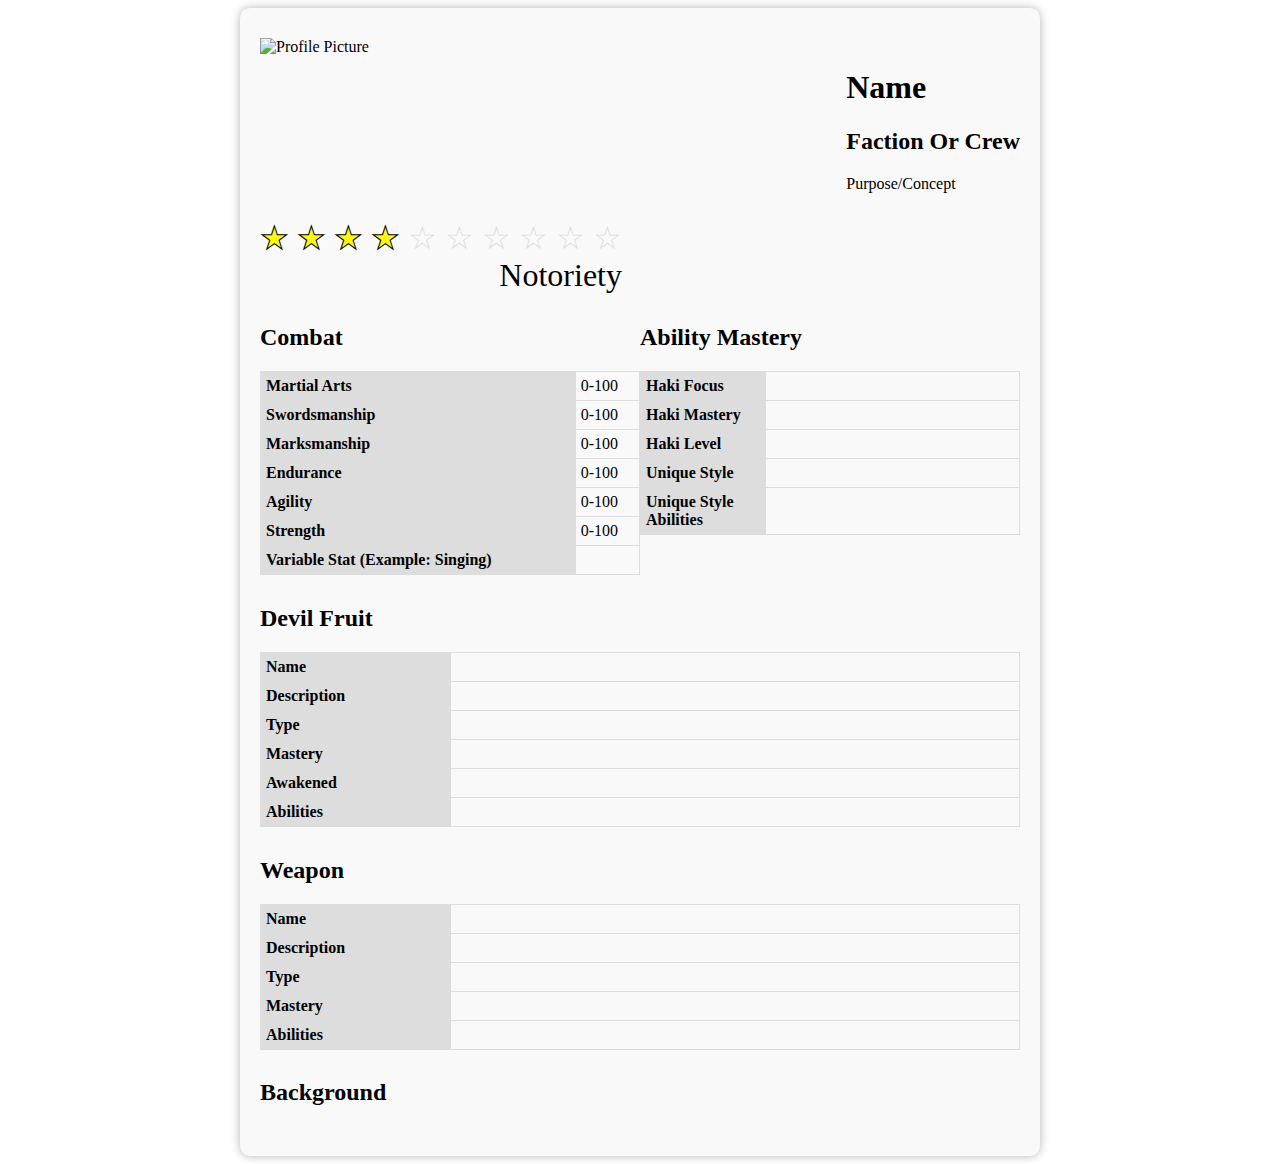
==== OPProfileTemplate.html @ 9f14f803 "Update OPProfileTemplate.html" ====
<!DOCTYPE html>
<html lang="en">

<head>
    <meta charset="UTF-8">
    <meta name="viewport" content="width=device-width, initial-scale=1.0">
    <title>[Character Name here]</title>
    <link rel='stylesheet' href="https://shadowleaderjordanzo.github.io/opMain.css" type="text/css">
    <style>
        body {
            background-image: url("https://via.placeholder.com/1920x1080"); /* place link for a background image */ 
        }
        .profile {
            /* Change the background color here or anything else for that matter */ 
        }
    </style>
</head>

<body>
    <div class="container">
        <div class="profile">
            <div class="row">
                <div class="col-3">
                    <img src="https://via.placeholder.com/150" alt="Profile Picture">
                </div>
                <div class="row">
                    <div>
                        <h1>Name</h1>
                        <h2>Faction Or Crew</h2>
                        <p>Purpose/Concept</p>
                    </div>
                </div>
                <div class="rating">
                    <!-- star filled makes them be filled,  -->
                    <span class="star filled">&#9733;</span>
                    <span class="star filled">&#9733;</span>
                    <span class="star filled">&#9733;</span>
                    <span class="star filled">&#9733;</span>
                    <span class="star">&#9734;</span>
                    <span class="star">&#9734;</span>
                    <span class="star">&#9734;</span>
                    <span class="star">&#9734;</span>
                    <span class="star">&#9734;</span>
                    <span class="star">&#9734;</span>
                    <p style="text-align:right;margin:0;">Notoriety</p>
                  </div>
                  
            </div>
            <div class="row">
                <div class="col-6">
                    <h2>Combat</h2>
                    <table>
                        <!-- Pick one of these three, or use all of them -->
                        <tr>
                            <th>Martial Arts</th>
                            <td>0-100</td>
                        </tr>
                        <tr>
                            <th>Swordsmanship</th>
                            <td>0-100</td>
                        </tr>
                        <tr>
                            <th>Marksmanship</th>
                            <td>0-100</td>
                        </tr>
                        <!-- Use all of these, variable stat is for personal fluff. Don't use these as a reason to say my X is larger than your Y!! -->
                        <tr>
                            <th>Endurance</th>
                            <td>0-100</td>
                        </tr>
                        <tr>
                            <th>Agility</th>
                            <td>0-100</td>
                        </tr>
                        <tr>
                            <th>Strength</th>
                            <td>0-100</td>
                        </tr>
                        <tr>
                            <th>Variable Stat (Example: Singing)</th>
                            <td></td>
                        </tr>
                    </table>
                </div>
                <div class="col-6">
                    <h2>Ability Mastery</h2>
                    <!-- Use these if they are applicable. Unique Style could be devil leg, two sword, cp9 style  -->
                    <table class = "smallTable">
                        <tr>
                            <th>Haki Focus</th>
                            <td></td>
                        </tr>
                        <tr>
                            <th>Haki Mastery</th>
                            <td></td>
                        </tr>
                        <tr>
                            <th>Haki Level</th>
                            <td></td>
                        </tr>
                        <tr>
                            <th>Unique Style</th>
                            <td></td>
                        </tr>
                        <tr>
                            <th>Unique Style Abilities</th>
                            <td></td>
                        </tr>
                    </table>
                </div>
            </div>
            <div class="row">
                <!-- only use this if you have a devil fruit -->
                <div class="col-12">
                    <h2>Devil Fruit</h2>
                    <table class = "smallerTable">
                        <tr>
                            <th>Name</th>
                            <td></td>
                        </tr>
                        <tr>
                            <th>Description</th>
                            <td></td>
                        </tr>
                        <tr>
                            <th>Type</th>
                            <td></td>
                        </tr>
                        <tr>
                            <th>Mastery</th>
                            <td></td>
                        </tr>
                        <tr>
                            <th>Awakened</th>
                            <td></td>
                        </tr>
                        <tr>
                            <th>Abilities</th>
                            <td></td>
                        </tr>
                    </table>
                </div>
            </div>
            <div class="row">
                <div class="col-12">
                    <!-- For weapons if you have them -->
                    <h2>Weapon</h2>
                    <table class = "smallerTable">
                        <tr>
                            <th>Name</th>
                            <td></td>
                        </tr>
                        <tr>
                            <th>Description</th>
                            <td></td>
                        </tr>
                        <tr>
                            <th>Type</th>
                            <td></td>
                        </tr>
                        <tr>
                            <th>Mastery</th>
                            <td></td>
                        </tr>
                        <tr>
                            <th>Abilities</th>
                            <td></td>
                        </tr>
                    </table>
                </div>
            </div>
            <div class="row">
                <div class="col-12">
                    <h2>Background</h2>
                    <p></p>
                </div>
            </div>
        </div>
    </div>
</body>

</html>
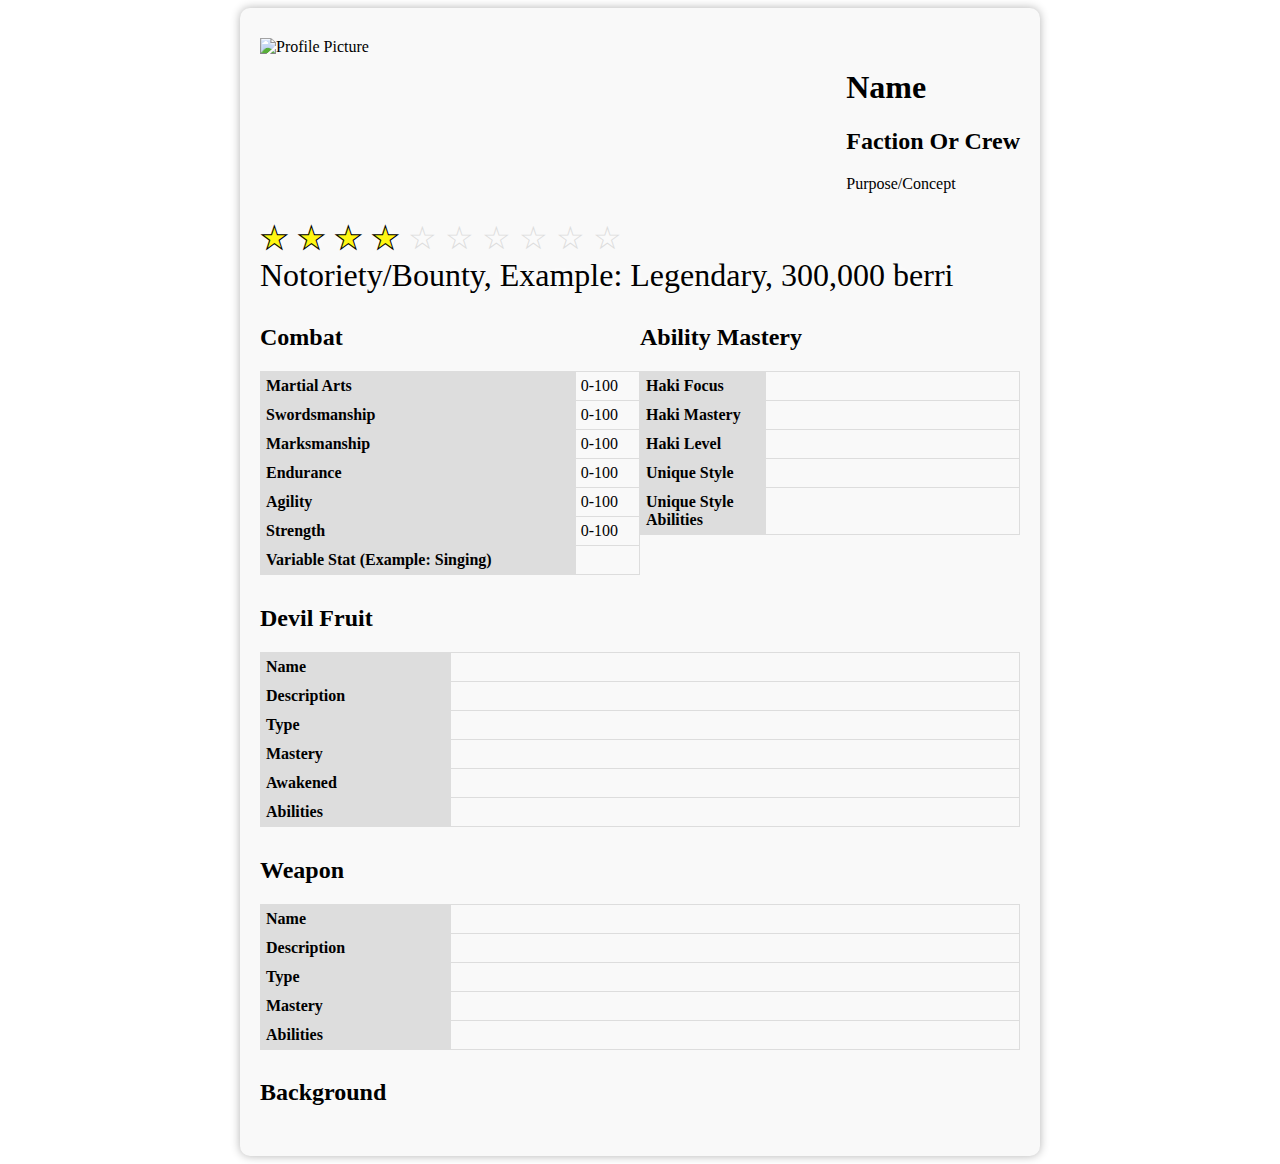
==== commit f154a863: "Update OPProfileTemplate.html" ====
--- a/OPProfileTemplate.html
+++ b/OPProfileTemplate.html
@@ -42,7 +42,7 @@
                     <span class="star">&#9734;</span>
                     <span class="star">&#9734;</span>
                     <span class="star">&#9734;</span>
-                    <p style="text-align:right;margin:0;">Notoriety</p>
+                    <p style="text-align:right;margin:0;">Notoriety/Bounty, Example: Legendary, 300,000 berri</p>
                   </div>
                   
             </div>
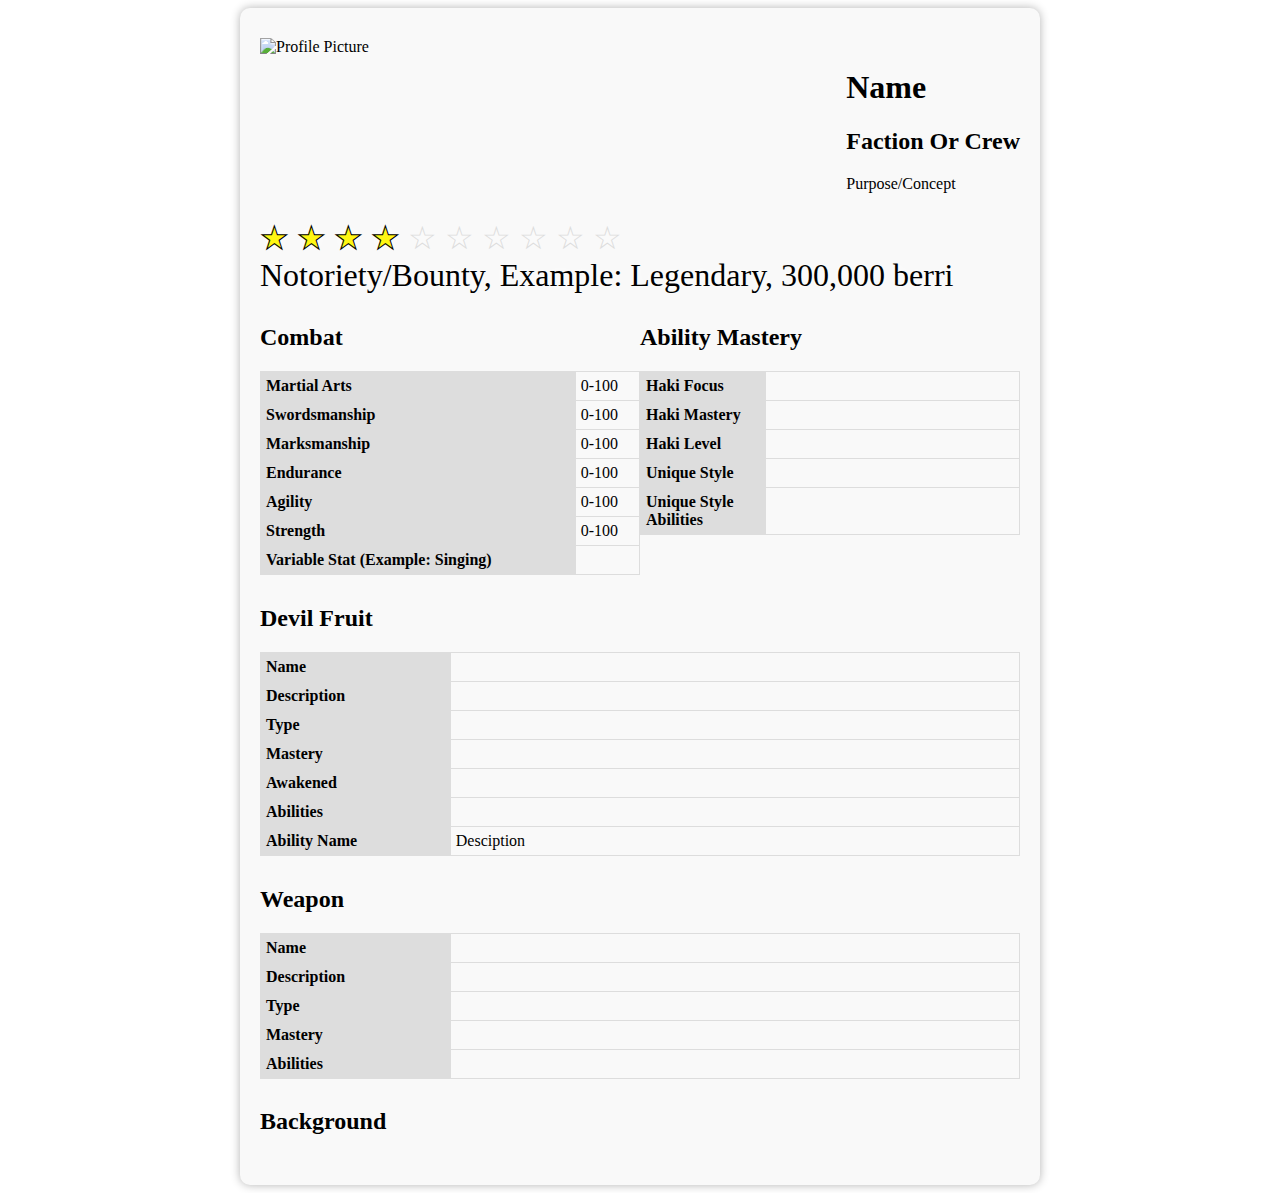
==== commit 6074e9d6: "Update OPProfileTemplate.html" ====
--- a/OPProfileTemplate.html
+++ b/OPProfileTemplate.html
@@ -138,6 +138,10 @@
                             <th>Abilities</th>
                             <td></td>
                         </tr>
+                        <tr>
+                            <th>Ability Name</th>
+                            <td>Desciption</td>
+                        </tr>
                     </table>
                 </div>
             </div>
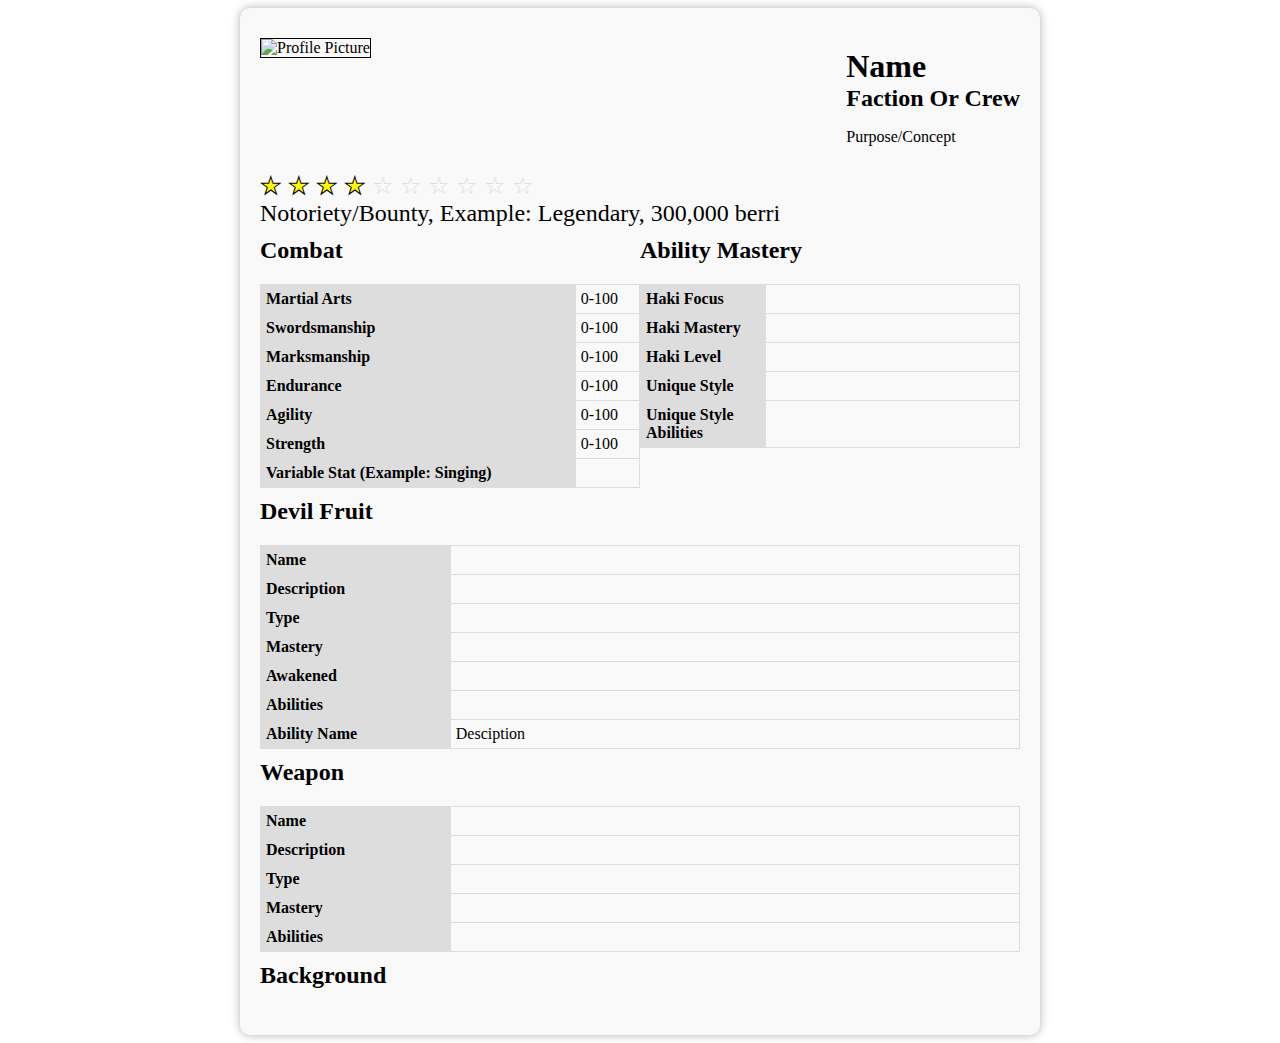
==== commit 885c7531: "Update OPProfileTemplate.html" ====
--- a/OPProfileTemplate.html
+++ b/OPProfileTemplate.html
@@ -9,6 +9,8 @@
     <style>
         body {
             background-image: url("https://via.placeholder.com/1920x1080"); /* place link for a background image */ 
+            background-size: cover;
+            background-repeat: no-repeat;
         }
         .profile {
             /* Change the background color here or anything else for that matter */ 
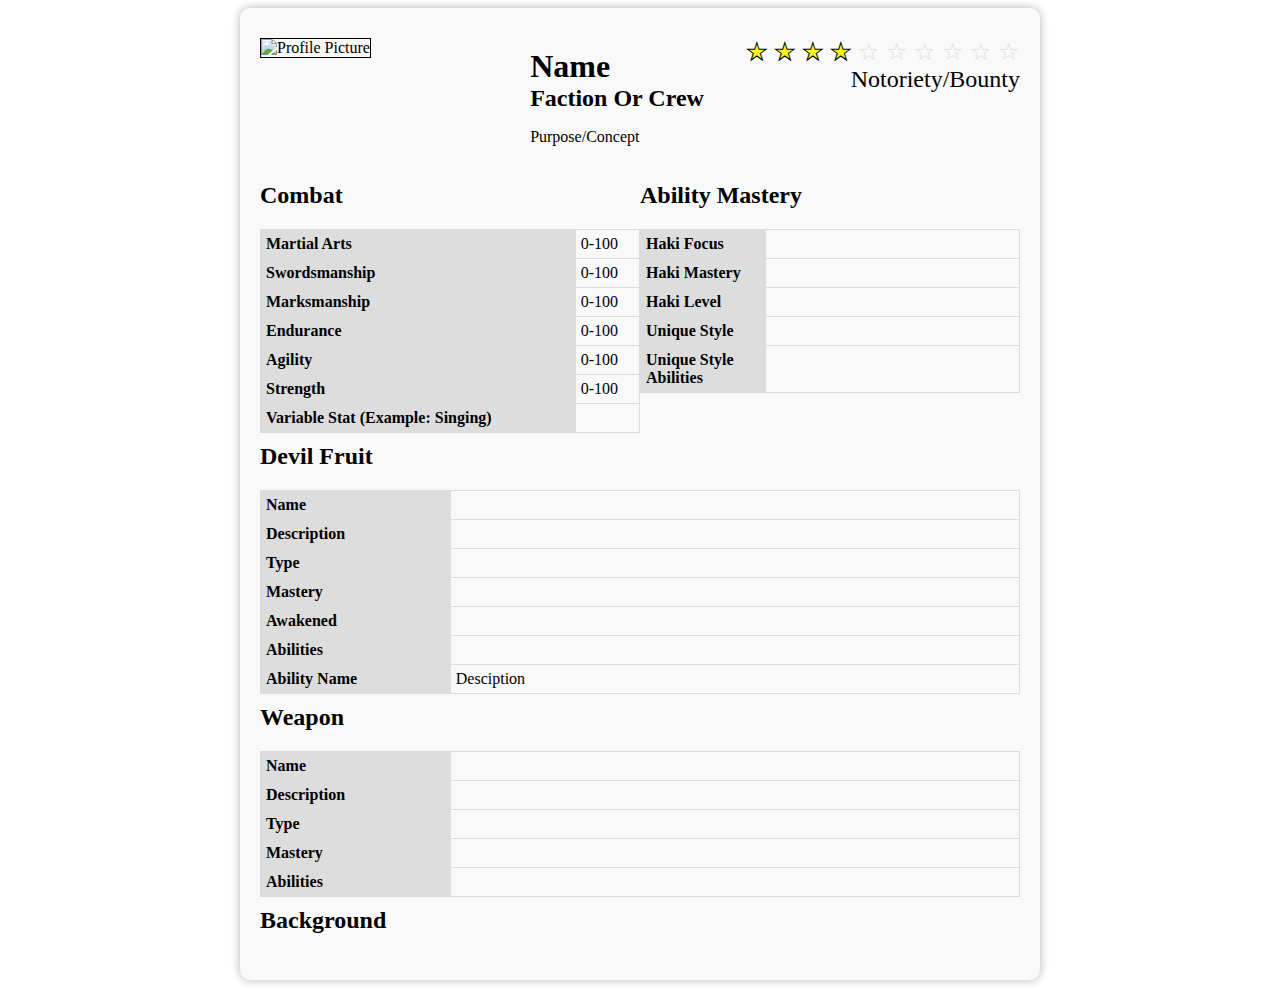
==== commit 56e6f0bd: "Update OPProfileTemplate.html" ====
--- a/OPProfileTemplate.html
+++ b/OPProfileTemplate.html
@@ -44,7 +44,8 @@
                     <span class="star">&#9734;</span>
                     <span class="star">&#9734;</span>
                     <span class="star">&#9734;</span>
-                    <p style="text-align:right;margin:0;">Notoriety/Bounty, Example: Legendary, 300,000 berri</p>
+                    <!-- Example: Legendary, 300,000 berri Be careful!!! too long strings will make the format mess up -->
+                    <p style="text-align:right;margin:0;">Notoriety/Bounty</p>
                   </div>
                   
             </div>
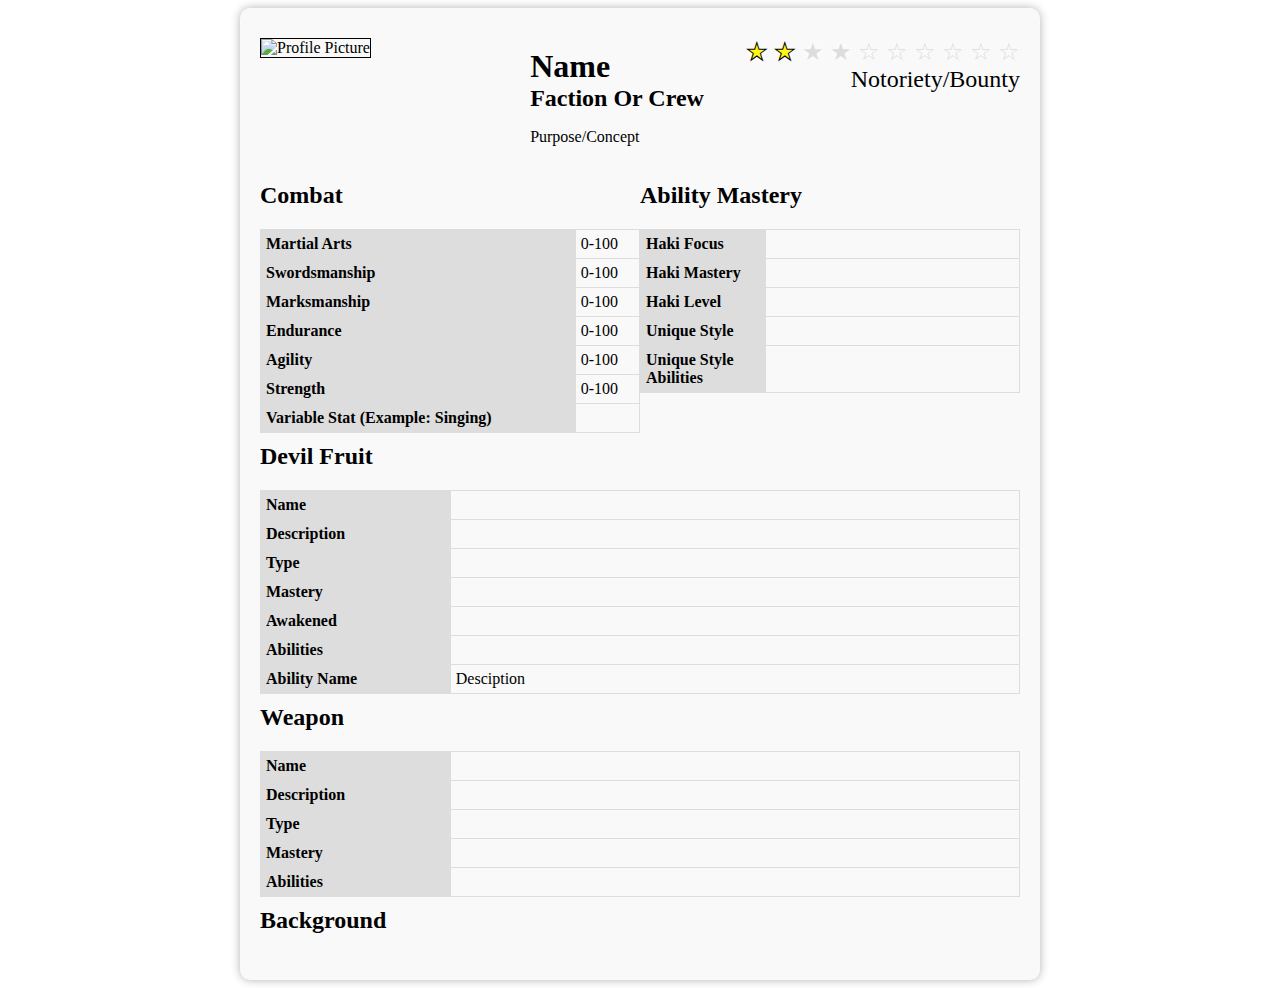
==== commit 4fd12052: "Update OPProfileTemplate.html" ====
--- a/OPProfileTemplate.html
+++ b/OPProfileTemplate.html
@@ -36,8 +36,8 @@
                     <!-- star filled makes them be filled,  -->
                     <span class="star filled">&#9733;</span>
                     <span class="star filled">&#9733;</span>
-                    <span class="star filled">&#9733;</span>
-                    <span class="star filled">&#9733;</span>
+                    <span class="star hollow">&#9733;</span>
+                    <span class="star hollow">&#9733;</span>
                     <span class="star">&#9734;</span>
                     <span class="star">&#9734;</span>
                     <span class="star">&#9734;</span>
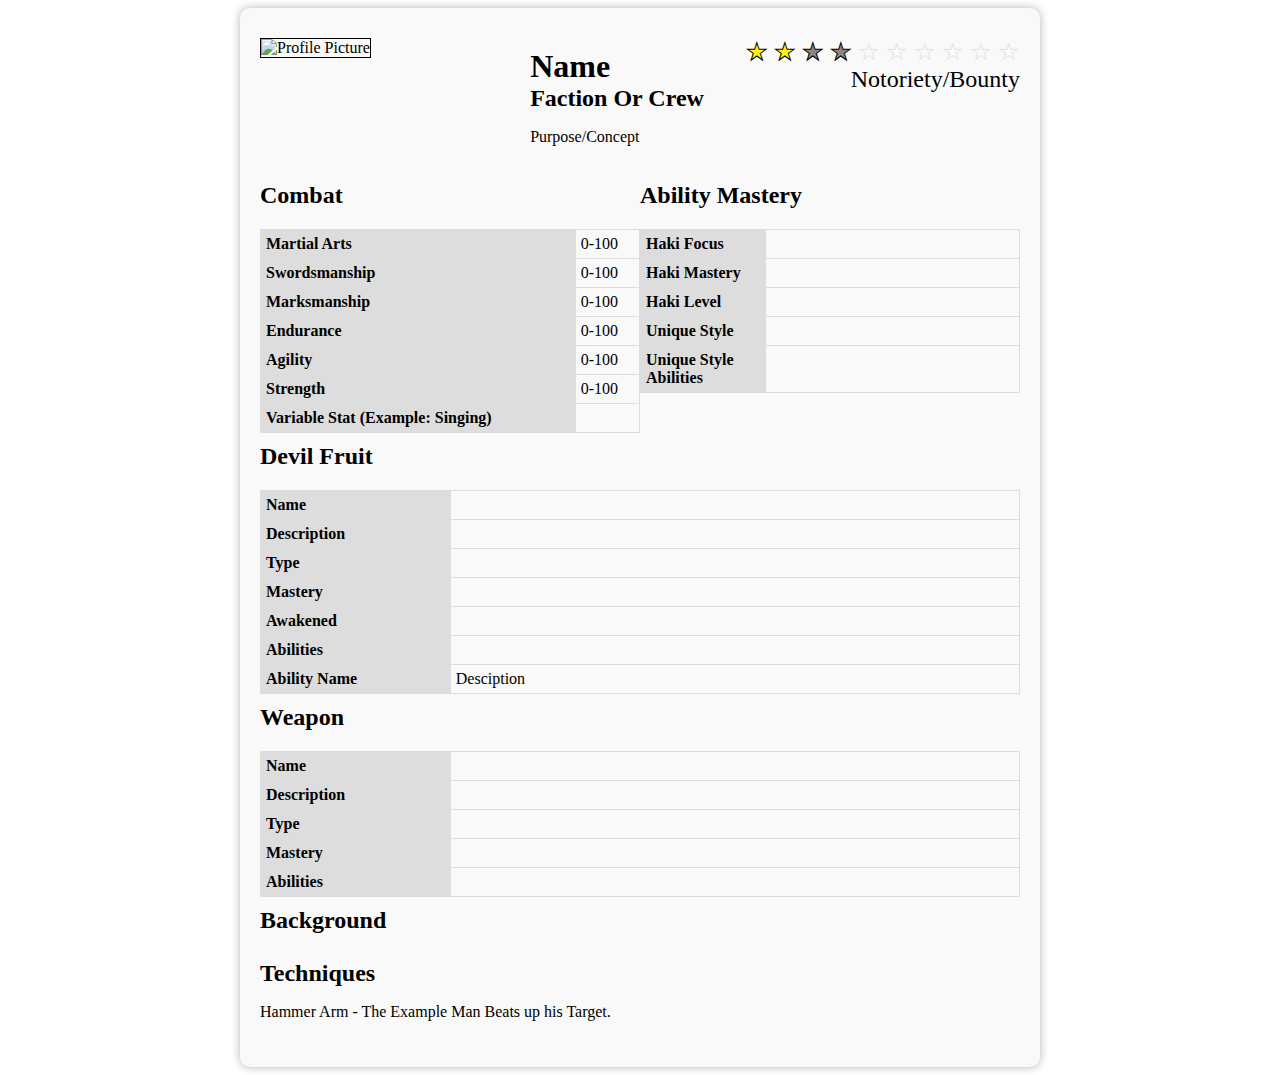
==== commit 48ea6c4f: "Update OPProfileTemplate.html" ====
--- a/OPProfileTemplate.html
+++ b/OPProfileTemplate.html
@@ -182,6 +182,15 @@
                     <p></p>
                 </div>
             </div>
+            <div class="row">
+                <div class="col-12">
+                    <h2>Techniques</h2>
+              
+                    <p>
+                        Hammer Arm - The Example Man Beats up his Target.
+                    </p>
+                </div>
+            </div>
         </div>
     </div>
 </body>
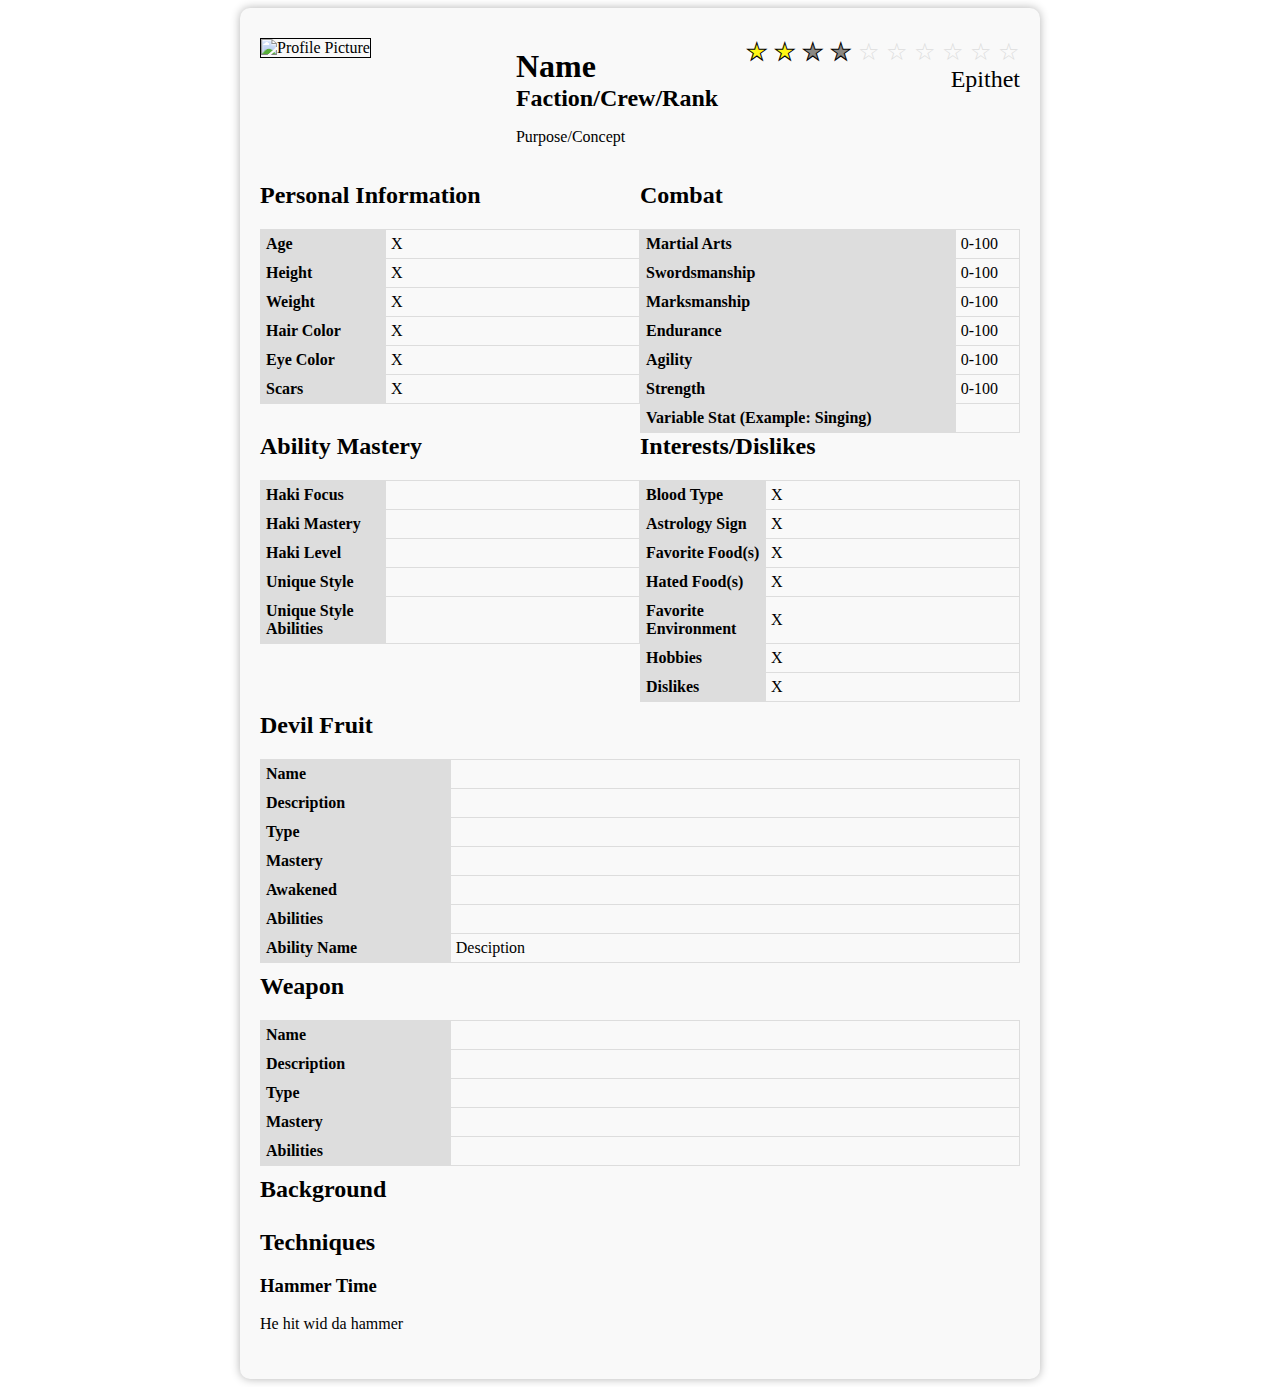
==== commit 264d462a: "Update OPProfileTemplate.html" ====
--- a/OPProfileTemplate.html
+++ b/OPProfileTemplate.html
@@ -2,197 +2,262 @@
 <html lang="en">
 
 <head>
-    <meta charset="UTF-8">
-    <meta name="viewport" content="width=device-width, initial-scale=1.0">
-    <title>[Character Name here]</title>
-    <link rel='stylesheet' href="https://shadowleaderjordanzo.github.io/opMain.css" type="text/css">
-    <style>
-        body {
-            background-image: url("https://via.placeholder.com/1920x1080"); /* place link for a background image */ 
-            background-size: cover;
-            background-repeat: no-repeat;
-        }
-        .profile {
-            /* Change the background color here or anything else for that matter */ 
-        }
-    </style>
+  <meta charset="UTF-8">
+  <meta name="viewport" content="width=device-width, initial-scale=1.0">
+  <title>[Character Name here]</title>
+  <link rel='stylesheet' href="https://shadowleaderjordanzo.github.io/opMain.css" type="text/css">
+  <style>
+    body {
+      background-image: url("https://via.placeholder.com/1920x1080");
+      /* place link for a background image */
+      background-size: cover;
+      background-repeat: no-repeat;
+    }
+
+    .profile {
+      /* Change the background color here or anything else for that matter */
+    }
+  </style>
 </head>
 
 <body>
-    <div class="container">
-        <div class="profile">
-            <div class="row">
-                <div class="col-3">
-                    <img src="https://via.placeholder.com/150" alt="Profile Picture">
-                </div>
-                <div class="row">
-                    <div>
-                        <h1>Name</h1>
-                        <h2>Faction Or Crew</h2>
-                        <p>Purpose/Concept</p>
-                    </div>
-                </div>
-                <div class="rating">
-                    <!-- star filled makes them be filled,  -->
-                    <span class="star filled">&#9733;</span>
-                    <span class="star filled">&#9733;</span>
-                    <span class="star hollow">&#9733;</span>
-                    <span class="star hollow">&#9733;</span>
-                    <span class="star">&#9734;</span>
-                    <span class="star">&#9734;</span>
-                    <span class="star">&#9734;</span>
-                    <span class="star">&#9734;</span>
-                    <span class="star">&#9734;</span>
-                    <span class="star">&#9734;</span>
-                    <!-- Example: Legendary, 300,000 berri Be careful!!! too long strings will make the format mess up -->
-                    <p style="text-align:right;margin:0;">Notoriety/Bounty</p>
-                  </div>
-                  
-            </div>
-            <div class="row">
-                <div class="col-6">
-                    <h2>Combat</h2>
-                    <table>
-                        <!-- Pick one of these three, or use all of them -->
-                        <tr>
-                            <th>Martial Arts</th>
-                            <td>0-100</td>
-                        </tr>
-                        <tr>
-                            <th>Swordsmanship</th>
-                            <td>0-100</td>
-                        </tr>
-                        <tr>
-                            <th>Marksmanship</th>
-                            <td>0-100</td>
-                        </tr>
-                        <!-- Use all of these, variable stat is for personal fluff. Don't use these as a reason to say my X is larger than your Y!! -->
-                        <tr>
-                            <th>Endurance</th>
-                            <td>0-100</td>
-                        </tr>
-                        <tr>
-                            <th>Agility</th>
-                            <td>0-100</td>
-                        </tr>
-                        <tr>
-                            <th>Strength</th>
-                            <td>0-100</td>
-                        </tr>
-                        <tr>
-                            <th>Variable Stat (Example: Singing)</th>
-                            <td></td>
-                        </tr>
-                    </table>
-                </div>
-                <div class="col-6">
-                    <h2>Ability Mastery</h2>
-                    <!-- Use these if they are applicable. Unique Style could be devil leg, two sword, cp9 style  -->
-                    <table class = "smallTable">
-                        <tr>
-                            <th>Haki Focus</th>
-                            <td></td>
-                        </tr>
-                        <tr>
-                            <th>Haki Mastery</th>
-                            <td></td>
-                        </tr>
-                        <tr>
-                            <th>Haki Level</th>
-                            <td></td>
-                        </tr>
-                        <tr>
-                            <th>Unique Style</th>
-                            <td></td>
-                        </tr>
-                        <tr>
-                            <th>Unique Style Abilities</th>
-                            <td></td>
-                        </tr>
-                    </table>
-                </div>
-            </div>
-            <div class="row">
-                <!-- only use this if you have a devil fruit -->
-                <div class="col-12">
-                    <h2>Devil Fruit</h2>
-                    <table class = "smallerTable">
-                        <tr>
-                            <th>Name</th>
-                            <td></td>
-                        </tr>
-                        <tr>
-                            <th>Description</th>
-                            <td></td>
-                        </tr>
-                        <tr>
-                            <th>Type</th>
-                            <td></td>
-                        </tr>
-                        <tr>
-                            <th>Mastery</th>
-                            <td></td>
-                        </tr>
-                        <tr>
-                            <th>Awakened</th>
-                            <td></td>
-                        </tr>
-                        <tr>
-                            <th>Abilities</th>
-                            <td></td>
-                        </tr>
-                        <tr>
-                            <th>Ability Name</th>
-                            <td>Desciption</td>
-                        </tr>
-                    </table>
-                </div>
-            </div>
-            <div class="row">
-                <div class="col-12">
-                    <!-- For weapons if you have them -->
-                    <h2>Weapon</h2>
-                    <table class = "smallerTable">
-                        <tr>
-                            <th>Name</th>
-                            <td></td>
-                        </tr>
-                        <tr>
-                            <th>Description</th>
-                            <td></td>
-                        </tr>
-                        <tr>
-                            <th>Type</th>
-                            <td></td>
-                        </tr>
-                        <tr>
-                            <th>Mastery</th>
-                            <td></td>
-                        </tr>
-                        <tr>
-                            <th>Abilities</th>
-                            <td></td>
-                        </tr>
-                    </table>
-                </div>
-            </div>
-            <div class="row">
-                <div class="col-12">
-                    <h2>Background</h2>
-                    <p></p>
-                </div>
-            </div>
-            <div class="row">
-                <div class="col-12">
-                    <h2>Techniques</h2>
-              
-                    <p>
-                        Hammer Arm - The Example Man Beats up his Target.
-                    </p>
-                </div>
-            </div>
-        </div>
+  <div class="container">
+    <div class="profile">
+      <div class="row">
+        <div class="col-3">
+          <img src="https://via.placeholder.com/150" alt="Profile Picture">
+        </div>
+        <div class="row">
+          <div>
+            <h1>Name</h1>
+            <h2>Faction/Crew/Rank</h2>
+            <p>Purpose/Concept</p>
+          </div>
+        </div>
+        <div class="rating">
+          <!-- star filled makes them be filled,  -->
+          <span class="star filled">&#9733;</span>
+          <span class="star filled">&#9733;</span>
+          <span class="star hollow">&#9733;</span>
+          <span class="star hollow">&#9733;</span>
+          <span class="star">&#9734;</span>
+          <span class="star">&#9734;</span>
+          <span class="star">&#9734;</span>
+          <span class="star">&#9734;</span>
+          <span class="star">&#9734;</span>
+          <span class="star">&#9734;</span>
+          <!-- Example: Arlong the Saw (https://onepiece.fandom.com/wiki/Epithet) -->
+          <p style="text-align:right;margin:0;">Epithet</p>
+        </div>
+
+      </div>
+
+      <div class="row">
+        <div class="col-6">
+          <h2>Personal Information</h2>
+          <table class="smallTable">
+            <tr>
+              <th>Age</th>
+              <td>X</td>
+            </tr>
+            <tr>
+              <th>Height</th>
+              <td>X</td>
+            </tr>
+            <tr>
+              <th>Weight</th>
+              <td>X</td>
+            </tr>
+            <tr>
+              <th>Hair Color</th>
+              <td>X</td>
+            </tr>
+            <tr>
+              <th>Eye Color</th>
+              <td>X</td>
+            </tr>
+            <tr>
+              <th>Scars</th>
+              <td>X</td>
+            </tr>
+          </table>
+        </div>
+        <div class="col-6">
+          <h2>Combat</h2>
+          <table>
+            <!-- Pick one of these three, or use all of them -->
+            <tr>
+              <th>Martial Arts</th>
+              <td>0-100</td>
+            </tr>
+            <tr>
+              <th>Swordsmanship</th>
+              <td>0-100</td>
+            </tr>
+            <tr>
+              <th>Marksmanship</th>
+              <td>0-100</td>
+            </tr>
+            <!-- Use all of these, variable stat is for personal fluff. Don't use these as a reason to say my X is larger than your Y!! -->
+            <tr>
+              <th>Endurance</th>
+              <td>0-100</td>
+            </tr>
+            <tr>
+              <th>Agility</th>
+              <td>0-100</td>
+            </tr>
+            <tr>
+              <th>Strength</th>
+              <td>0-100</td>
+            </tr>
+            <tr>
+              <th>Variable Stat (Example: Singing)</th>
+              <td></td>
+            </tr>
+          </table>
+        </div>
+        <div class="col-6">
+          <h2>Ability Mastery</h2>
+          <!-- Use these if they are applicable. Unique Style could be devil leg, two sword, cp9 style  -->
+          <table class="smallTable">
+            <tr>
+              <th>Haki Focus</th>
+              <td></td>
+            </tr>
+            <tr>
+              <th>Haki Mastery</th>
+              <td></td>
+            </tr>
+            <tr>
+              <th>Haki Level</th>
+              <td></td>
+            </tr>
+            <tr>
+              <th>Unique Style</th>
+              <td></td>
+            </tr>
+            <tr>
+              <th>Unique Style Abilities</th>
+              <td></td>
+            </tr>
+          </table>
+        </div>
+        <div class="col-6">
+          <h2>Interests/Dislikes</h2>
+          <table class="smallTable">
+            <tr>
+              <th>Blood Type</th>
+              <td>X</td>
+            </tr>
+            <tr>
+              <th>Astrology Sign</th>
+              <td>X</td>
+            </tr>
+            <tr>
+              <th>Favorite Food(s)</th>
+              <td>X</td>
+            </tr>
+            <tr>
+              <th>Hated Food(s)</th>
+              <td>X</td>
+            </tr>
+            <tr>
+              <th>Favorite Environment </th>
+              <td>X</td>
+            </tr>
+            <tr>
+              <th>Hobbies</th>
+              <td>X</td>
+            </tr>
+            <tr>
+              <th>Dislikes</th>
+              <td>X</td>
+            </tr>
+          </table>
+        </div>
+      </div>
+      <div class="row">
+        <!-- only use this if you have a devil fruit -->
+        <div class="col-12">
+          <h2>Devil Fruit</h2>
+          <table class="smallerTable">
+            <tr>
+              <th>Name</th>
+              <td></td>
+            </tr>
+            <tr>
+              <th>Description</th>
+              <td></td>
+            </tr>
+            <tr>
+              <th>Type</th>
+              <td></td>
+            </tr>
+            <tr>
+              <th>Mastery</th>
+              <td></td>
+            </tr>
+            <tr>
+              <th>Awakened</th>
+              <td></td>
+            </tr>
+            <tr>
+              <th>Abilities</th>
+              <td></td>
+            </tr>
+            <tr>
+              <th>Ability Name</th>
+              <td>Desciption</td>
+            </tr>
+          </table>
+        </div>
+      </div>
+      <div class="row">
+        <div class="col-12">
+          <!-- For weapons if you have them -->
+          <h2>Weapon</h2>
+          <table class="smallerTable">
+            <tr>
+              <th>Name</th>
+              <td></td>
+            </tr>
+            <tr>
+              <th>Description</th>
+              <td></td>
+            </tr>
+            <tr>
+              <th>Type</th>
+              <td></td>
+            </tr>
+            <tr>
+              <th>Mastery</th>
+              <td></td>
+            </tr>
+            <tr>
+              <th>Abilities</th>
+              <td></td>
+            </tr>
+          </table>
+        </div>
+      </div>
+      <!-- starting here-->
+      <div class="row">
+        <div class="col-12">
+          <h2>Background</h2>
+          <p></p>
+        </div>
+      </div>
+      <!-- to add a new section just copy paste the above code -->
+      <div class="row">
+        <div class="col-12">
+          <h2>Techniques</h2>
+          <h3>Hammer Time</h3>
+          <p>He hit wid da hammer</p>
+        </div>
+      </div>
     </div>
+  </div>
 </body>
 
 </html>
